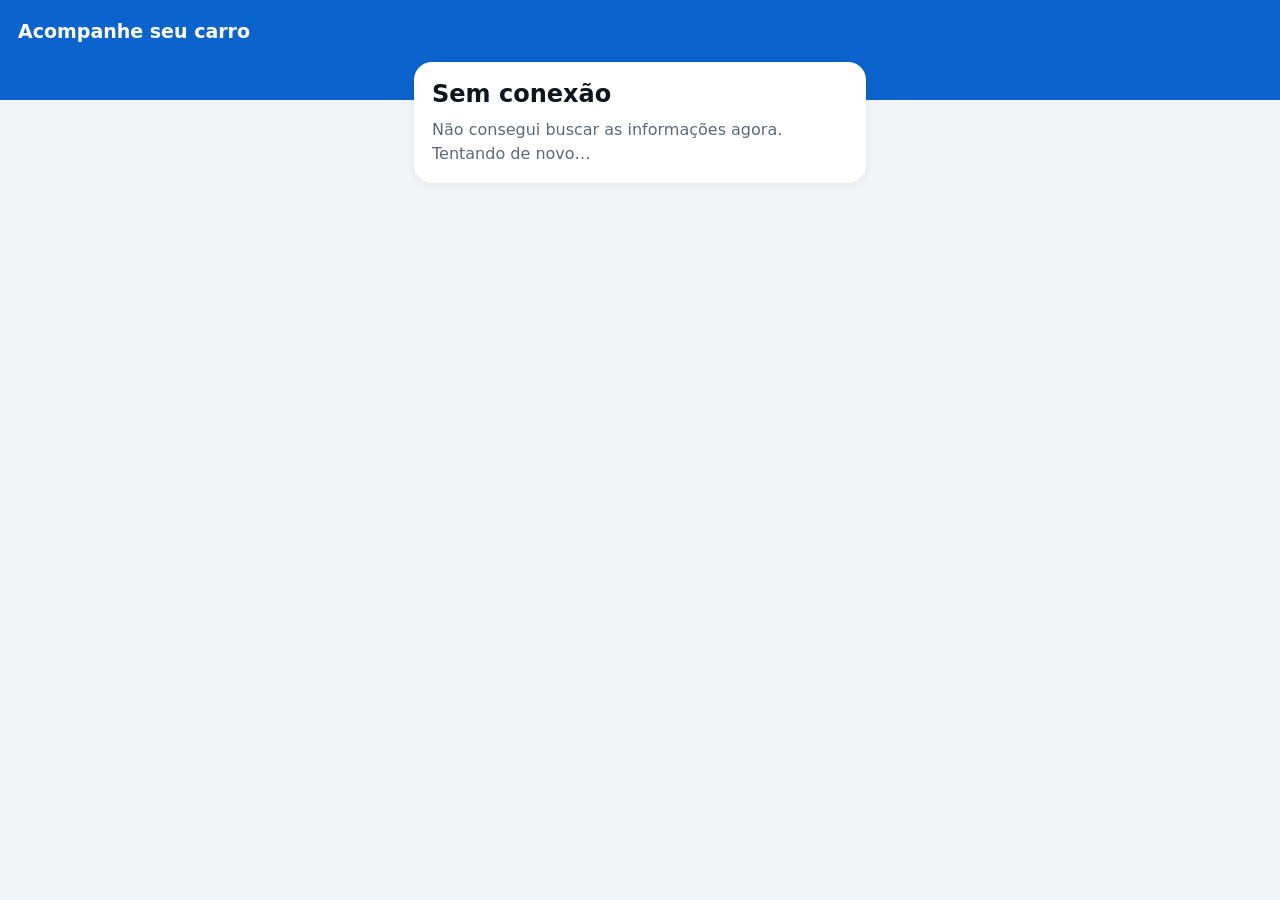
==== c/index.html @ 708fd58f "Lava Rápido: primeira versão (escopo padrão para todos os lavas) Aplicativo de chegada, lavagem e en" ====
<!doctype html>
<html lang="pt-BR">
<head>
  <meta charset="utf-8">
  <meta name="viewport" content="width=device-width, initial-scale=1, viewport-fit=cover">
  <title>Acompanhe seu carro</title>
  <meta name="robots" content="noindex">
  <meta name="theme-color" content="#0b63ce">
  <link rel="icon" type="image/png" sizes="32x32" href="../assets/icons/favicon-32.png">
  <style>
    /* Página que o CLIENTE do lava-rápido abre pelo link do WhatsApp (sem login). */
    :root { --marca: #0b63ce; --marca-txt: #fff; --tinta: #10151c; --mudo: #5f6975; --linha: #dde2e8; --ok: #0a7d43; }
    * { box-sizing: border-box; }
    body { margin: 0; background: #f2f4f7; color: var(--tinta); font: 16px/1.45 system-ui, -apple-system, "Segoe UI", Roboto, sans-serif; }
    h1, h2, p { margin: 0; }
    .topo { background: var(--marca); color: var(--marca-txt); padding: calc(18px + env(safe-area-inset-top, 0px)) 18px 54px; display: flex; align-items: center; gap: 12px; }
    .topo img { width: 48px; height: 48px; border-radius: 12px; object-fit: contain; background: #fff; }
    .topo h1 { font-size: 19px; }
    main { max-width: 480px; margin: -38px auto 0; padding: 0 14px 30px; display: grid; gap: 12px; }
    .cartao { background: #fff; border-radius: 18px; padding: 18px; box-shadow: 0 2px 10px rgba(16, 21, 28, .07); display: grid; gap: 10px; }
    .situacao { font-size: 24px; font-weight: 800; line-height: 1.2; }
    .mudo { color: var(--mudo); } .pequeno { font-size: 13px; } .centro { text-align: center; }
    .placa { display: inline-block; border: 2px solid #1b2a4a; border-radius: 6px; padding: 3px 9px 0; font-weight: 800; letter-spacing: 1.2px; box-shadow: inset 0 4px 0 #1b4fa3; }
    .etapas { display: grid; grid-template-columns: repeat(4, 1fr); margin-top: 6px; }
    .etapa { display: grid; justify-items: center; gap: 6px; font-size: 12px; color: var(--mudo); font-weight: 600; position: relative; text-align: center; }
    .etapa i { width: 30px; height: 30px; border-radius: 50%; background: #fff; border: 3px solid var(--linha); display: grid; place-items: center; z-index: 1; font-style: normal; font-weight: 800; color: #fff; }
    .etapa::before { content: ""; position: absolute; top: 13px; left: -50%; width: 100%; height: 4px; background: var(--linha); }
    .etapa:first-child::before { display: none; }
    .etapa.feita i { background: var(--ok); border-color: var(--ok); } .etapa.feita::before { background: var(--ok); }
    .etapa.feita { color: var(--tinta); }
    .etapa.atual i { box-shadow: 0 0 0 5px rgba(10, 125, 67, .18); }
    .par { display: flex; justify-content: space-between; gap: 12px; padding: 7px 0; border-bottom: 1px solid #eef1f4; font-size: 15px; }
    .par:last-child { border-bottom: 0; } .par > span:first-child { color: var(--mudo); } .par b { text-align: right; }
    .selos { display: flex; flex-wrap: wrap; gap: 6px; }
    .selos i { width: 28px; height: 28px; border-radius: 50%; border: 2px dashed #c3cad3; }
    .selos i.cheio { background: var(--marca); border: 0; }
    .btn { display: flex; align-items: center; justify-content: center; min-height: 54px; border-radius: 14px; font-weight: 700; font-size: 17px; text-decoration: none; color: var(--tinta); background: #fff; border: 1.5px solid var(--linha); padding: 8px 16px; text-align: center; }
    .btn.zap { background: #128c4a; color: #fff; border-color: transparent; }
    .btn.marca { background: var(--marca); color: var(--marca-txt); border-color: transparent; }
    .premio { background: #fff7dd; border: 2px solid #e6b422; border-radius: 14px; padding: 12px; font-weight: 600; color: #4d3a00; }
  </style>
</head>
<body>
  <header class="topo" id="topo"><h1>Acompanhe seu carro</h1></header>
  <main id="corpo"><div class="cartao"><p class="mudo centro">Carregando…</p></div></main>

  <script src="../js/config.js?v=1"></script>
  <script>
  (function () {
    var p = new URLSearchParams(location.search), token = p.get('t') || '', demo = p.get('demo') === '1';
    var CFG = window.LAVA_CFG || {};
    var esc = function (s) { return String(s == null ? '' : s).replace(/[&<>"']/g, function (c) { return { '&': '&amp;', '<': '&lt;', '>': '&gt;', '"': '&quot;', "'": '&#39;' }[c]; }); };
    var p2 = function (n) { return String(n).padStart(2, '0'); };
    var hora = function (d) { d = new Date(d); return p2(d.getHours()) + ':' + p2(d.getMinutes()); };
    var mesmoDia = function (a, b) { a = new Date(a); b = new Date(b); return a.toDateString() === b.toDateString(); };
    var quando = function (d) { return (mesmoDia(d, Date.now()) ? 'hoje às ' : p2(new Date(d).getDate()) + '/' + p2(new Date(d).getMonth() + 1) + ' às ') + hora(d); };
    var brl = function (n) { return 'R$ ' + (Number(n) || 0).toLocaleString('pt-BR', { minimumFractionDigits: 2, maximumFractionDigits: 2 }); };
    var placaFmt = function (s) { return /^SEM-/.test(s) ? '' : /^[A-Z]{3}\d{4}$/.test(s) ? s.slice(0, 3) + '-' + s.slice(3) : s; };
    var textoSobre = function (hex) { var m = /^#?([0-9a-f]{6})$/i.exec(hex || ''); if (!m) return '#fff'; var n = parseInt(m[1], 16), f = function (v) { v /= 255; return v <= 0.03928 ? v / 12.92 : Math.pow((v + 0.055) / 1.055, 2.4); }; return 0.2126 * f(n >> 16 & 255) + 0.7152 * f(n >> 8 & 255) + 0.0722 * f(n & 255) > 0.45 ? '#10151c' : '#fff'; };

    // demonstração: lê os dados de exemplo guardados neste aparelho
    function buscarDemo() {
      var c = JSON.parse(localStorage.getItem('lr.demo') || 'null'), s = c && c.s; if (!s) return null;
      var a = s.atendimentos.filter(function (x) { return x.token === token; })[0]; if (!a) return null;
      var cli = s.clientes.filter(function (x) { return x.id === a.cliente_id; })[0] || {};
      return { lava: s.lava.nome, marca: s.lava.marca, fidelidade: (s.lava.config || {}).fidelidade, numero: a.numero, status: a.status, veiculo: a.veiculo, placa: a.placa,
        servicos: a.servicos.map(function (x) { return x.nome; }), total: a.total, previsao: a.previsao, entrada_em: a.entrada_em, pronto_em: a.pronto_em, entregue_em: a.entregue_em,
        nome: String(cli.nome || '').split(' ')[0], saldo: Math.max(0, (cli.visitas || 0) - (cli.pontos_usados || 0)) };
    }
    function buscar() {
      if (demo) return Promise.resolve(buscarDemo());
      return fetch(CFG.url + '/rest/v1/rpc/acompanhar', { method: 'POST', headers: { apikey: CFG.chave, 'Content-Type': 'application/json' }, body: JSON.stringify({ p_token: token }) })
        .then(function (r) { if (!r.ok) throw new Error('falha'); return r.json(); });
    }

    var ETAPAS = [['aguardando', 'Recebido'], ['lavando', 'Lavando'], ['pronto', 'Pronto'], ['entregue', 'Entregue']];
    function pintar(d) {
      var corpo = document.getElementById('corpo');
      if (!d) { corpo.innerHTML = '<div class="cartao"><p class="situacao">Link não encontrado</p><p class="mudo">Confira o link que você recebeu no WhatsApp ou fale com o lava-rápido.</p></div>'; return true; }
      var m = d.marca || {}, cor = /^#[0-9a-f]{6}$/i.test(m.cor || '') ? m.cor : '#0b63ce';
      document.documentElement.style.setProperty('--marca', cor);
      document.documentElement.style.setProperty('--marca-txt', textoSobre(cor));
      document.querySelector('meta[name="theme-color"]').content = cor;
      document.title = d.lava + ': seu carro';
      document.getElementById('topo').innerHTML = (m.logo ? '<img src="' + esc(m.logo) + '" alt="">' : '') + '<h1>' + esc(d.lava) + '</h1>';

      var i = ETAPAS.findIndex(function (e) { return e[0] === d.status; });
      var frase = { aguardando: 'Seu carro está na fila', lavando: 'Estamos lavando seu carro', pronto: 'Seu carro está pronto!', entregue: 'Carro entregue. Obrigado!', cancelado: 'Atendimento cancelado' }[d.status];
      var detalhe = d.status === 'pronto' ? 'Pode vir buscar quando quiser.' : d.status === 'entregue' ? 'Volte sempre!' : d.status === 'cancelado' ? 'Fale com o lava-rápido se tiver dúvida.' : d.previsao ? 'Previsão: ' + quando(d.previsao) + '. Avisamos no WhatsApp quando ficar pronto.' : 'Avisamos no WhatsApp quando ficar pronto.';
      var etapas = d.status === 'cancelado' ? '' : '<div class="etapas">' + ETAPAS.map(function (e, n) { return '<div class="etapa' + (n <= i ? ' feita' : '') + (n === i ? ' atual' : '') + '"><i>' + (n <= i ? '✓' : '') + '</i>' + e[1] + '</div>'; }).join('') + '</div>';

      var f = d.fidelidade || { ativo: true, niveis: [{ pontos: 10, desconto: 10 }, { pontos: 20, desconto: 30 }] };
      var niveis = (f.niveis || []).filter(function (n) { return n.pontos > 0; }).sort(function (a, b) { return a.pontos - b.pontos; });
      var fid = '';
      if (f.ativo !== false && niveis.length && d.status !== 'cancelado') {
        var prox = niveis.filter(function (n) { return n.pontos > d.saldo; })[0], ganho = niveis.filter(function (n) { return n.pontos <= d.saldo; }).pop();
        var meta = prox ? prox.pontos : niveis[niveis.length - 1].pontos, selos = '';
        for (var k = 0; k < Math.min(meta, 20); k++) selos += '<i class="' + (k < d.saldo ? 'cheio' : '') + '"></i>';
        fid = '<div class="cartao"><h2 style="font-size:17px">Seu cartão fidelidade</h2><div class="selos">' + selos + '</div>'
          + (ganho ? '<p class="premio">Você tem ' + ganho.desconto + '% de desconto para usar na próxima lavagem!</p>' : '')
          + (prox ? '<p class="mudo">' + d.saldo + ' de ' + prox.pontos + ' lavagens. ' + (prox.pontos - d.saldo === 1 ? 'Falta 1' : 'Faltam ' + (prox.pontos - d.saldo)) + ' para ganhar ' + prox.desconto + '% de desconto.</p>' : '') + '</div>';
      }
      var tel = String(m.telefone || '').replace(/\D/g, '');
      corpo.innerHTML = '<div class="cartao">'
        + (d.nome ? '<p class="mudo">Olá, ' + esc(d.nome) + '!</p>' : '')
        + '<p class="situacao">' + frase + '</p><p class="mudo">' + detalhe + '</p>' + etapas + '</div>'
        + '<div class="cartao">'
        + '<div class="par"><span>Veículo</span><b>' + esc(d.veiculo || '') + (placaFmt(d.placa) ? ' <span class="placa">' + esc(placaFmt(d.placa)) + '</span>' : '') + '</b></div>'
        + '<div class="par"><span>Serviço</span><b>' + esc((d.servicos || []).join(' + ')) + '</b></div>'
        + '<div class="par"><span>Total</span><b>' + brl(d.total) + '</b></div>'
        + '<div class="par"><span>Chegada</span><b>' + quando(d.entrada_em) + '</b></div>'
        + (d.numero ? '<div class="par"><span>Ficha</span><b>' + d.numero + '</b></div>' : '') + '</div>'
        + fid
        + (d.status === 'entregue' && m.google ? '<a class="btn marca" href="' + esc(m.google) + '" target="_blank" rel="noopener">Avaliar no Google ⭐</a>' : '')
        + (tel.length >= 10 ? '<a class="btn zap" href="https://wa.me/55' + tel + '" target="_blank" rel="noopener">Falar com o ' + esc(d.lava) + '</a>' : '')
        + (m.endereco ? '<p class="mudo centro pequeno">' + esc(m.endereco) + '</p>' : '')
        + '<p class="mudo centro pequeno">Esta página se atualiza sozinha.</p>';
      return d.status === 'entregue' || d.status === 'cancelado';
    }

    function rodar() {
      buscar().then(function (d) { if (!pintar(d)) setTimeout(rodar, 30000); })
        .catch(function () { document.getElementById('corpo').innerHTML = '<div class="cartao"><p class="situacao">Sem conexão</p><p class="mudo">Não consegui buscar as informações agora. Tentando de novo…</p></div>'; setTimeout(rodar, 15000); });
    }
    rodar();
    document.addEventListener('visibilitychange', function () { if (!document.hidden) buscar().then(pintar).catch(function () {}); });
  })();
  </script>
</body>
</html>
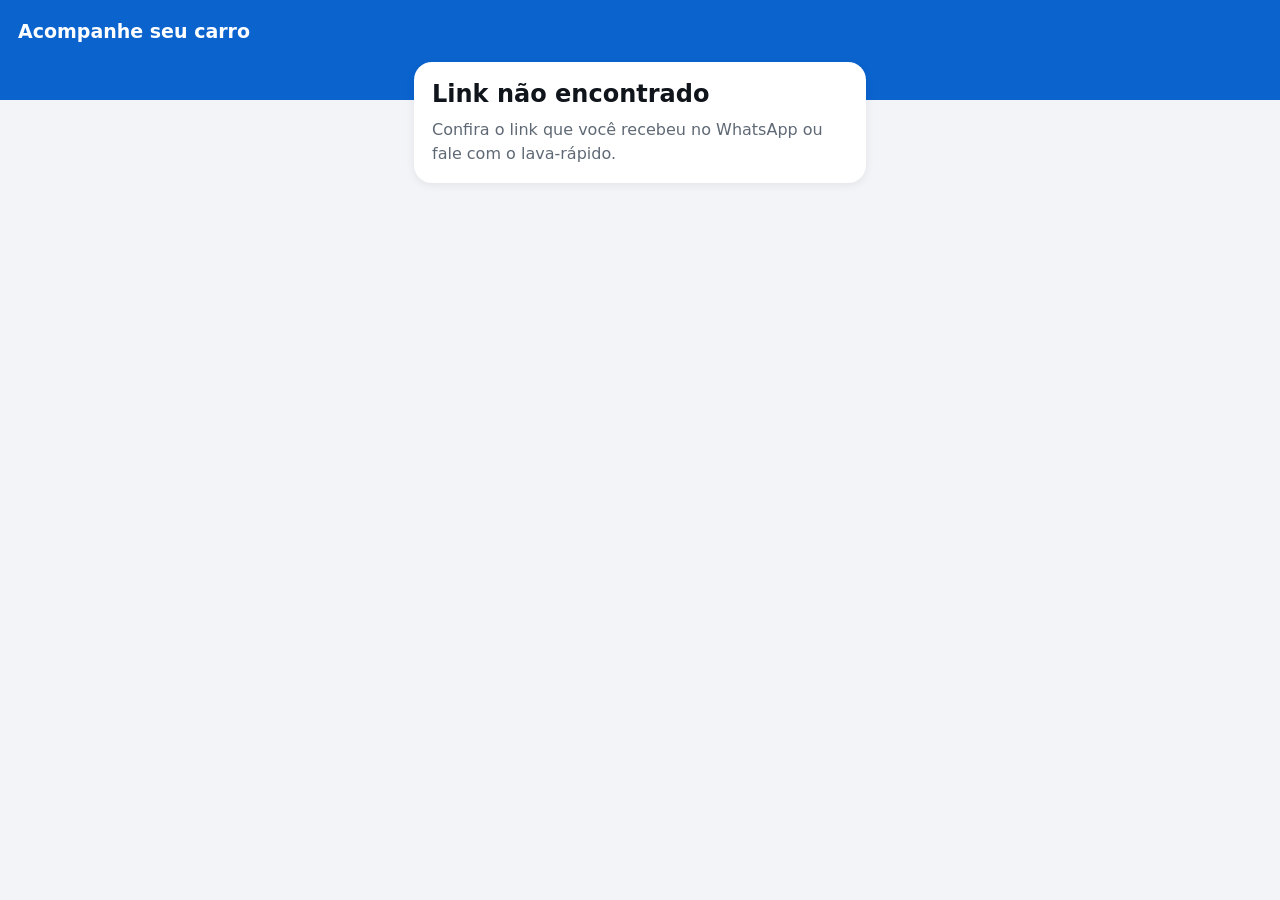
==== commit b34d185f: "Versão 6: banco e site no Firebase (grátis, não pausa) - js/nuvem.js reescrito para Firebase (login " ====
--- a/c/index.html
+++ b/c/index.html
@@ -13,7 +13,7 @@
     * { box-sizing: border-box; }
     body { margin: 0; background: #f2f4f7; color: var(--tinta); font: 16px/1.45 system-ui, -apple-system, "Segoe UI", Roboto, sans-serif; }
     h1, h2, p { margin: 0; }
-    .topo { background: var(--marca); color: var(--marca-txt); padding: calc(18px + env(safe-area-inset-top, 0px)) 18px 54px; display: flex; align-items: center; gap: 12px; }
+    .topo { background: var(--topo, var(--marca)); color: var(--topo-txt, var(--marca-txt)); padding: calc(18px + env(safe-area-inset-top, 0px)) 18px 54px; display: flex; align-items: center; gap: 12px; }
     .topo img { width: 48px; height: 48px; border-radius: 12px; object-fit: contain; background: #fff; }
     .topo h1 { font-size: 19px; }
     main { max-width: 480px; margin: -38px auto 0; padding: 0 14px 30px; display: grid; gap: 12px; }
@@ -44,7 +44,7 @@
   <header class="topo" id="topo"><h1>Acompanhe seu carro</h1></header>
   <main id="corpo"><div class="cartao"><p class="mudo centro">Carregando…</p></div></main>
 
-  <script src="../js/config.js?v=1"></script>
+  <script src="../js/config.js?v=6"></script>
   <script>
   (function () {
     var p = new URLSearchParams(location.search), token = p.get('t') || '', demo = p.get('demo') === '1';
@@ -58,6 +58,20 @@
     var placaFmt = function (s) { return /^SEM-/.test(s) ? '' : /^[A-Z]{3}\d{4}$/.test(s) ? s.slice(0, 3) + '-' + s.slice(3) : s; };
     var textoSobre = function (hex) { var m = /^#?([0-9a-f]{6})$/i.exec(hex || ''); if (!m) return '#fff'; var n = parseInt(m[1], 16), f = function (v) { v /= 255; return v <= 0.03928 ? v / 12.92 : Math.pow((v + 0.055) / 1.055, 2.4); }; return 0.2126 * f(n >> 16 & 255) + 0.7152 * f(n >> 8 & 255) + 0.0722 * f(n & 255) > 0.45 ? '#10151c' : '#fff'; };
 
+    // o Firestore devolve cada campo com o tipo junto ({ stringValue: "…" }): isto desembrulha
+    function valor(v) {
+      if (!v) return null;
+      if ('stringValue' in v) return v.stringValue;
+      if ('integerValue' in v) return Number(v.integerValue);
+      if ('doubleValue' in v) return Number(v.doubleValue);
+      if ('booleanValue' in v) return v.booleanValue;
+      if ('timestampValue' in v) return v.timestampValue;
+      if ('nullValue' in v) return null;
+      if ('arrayValue' in v) return (v.arrayValue.values || []).map(valor);
+      if ('mapValue' in v) { var o = {}, c = v.mapValue.fields || {}; for (var k in c) o[k] = valor(c[k]); return o; }
+      return null;
+    }
+
     // demonstração: lê os dados de exemplo guardados neste aparelho
     function buscarDemo() {
       var c = JSON.parse(localStorage.getItem('lr.demo') || 'null'), s = c && c.s; if (!s) return null;
@@ -69,8 +83,11 @@
     }
     function buscar() {
       if (demo) return Promise.resolve(buscarDemo());
-      return fetch(CFG.url + '/rest/v1/rpc/acompanhar', { method: 'POST', headers: { apikey: CFG.chave, 'Content-Type': 'application/json' }, body: JSON.stringify({ p_token: token }) })
-        .then(function (r) { if (!r.ok) throw new Error('falha'); return r.json(); });
+      // documento público "acompanhar/<código do link>" no Firestore (só leitura, sem login)
+      if (!/^[a-zA-Z0-9-]{12,}$/.test(token)) return Promise.resolve(null);
+      var f = CFG.firebase || {};
+      return fetch('https://firestore.googleapis.com/v1/projects/' + f.projectId + '/databases/(default)/documents/acompanhar/' + token + '?key=' + f.apiKey)
+        .then(function (r) { if (r.status === 404 || r.status === 403) return null; if (!r.ok) throw new Error('falha'); return r.json().then(function (j) { return valor({ mapValue: { fields: j.fields || {} } }); }); });
     }
 
     var ETAPAS = [['aguardando', 'Recebido'], ['lavando', 'Lavando'], ['pronto', 'Pronto'], ['entregue', 'Entregue']];
@@ -80,7 +97,9 @@
       var m = d.marca || {}, cor = /^#[0-9a-f]{6}$/i.test(m.cor || '') ? m.cor : '#0b63ce';
       document.documentElement.style.setProperty('--marca', cor);
       document.documentElement.style.setProperty('--marca-txt', textoSobre(cor));
-      document.querySelector('meta[name="theme-color"]').content = cor;
+      var topo = m.topo === 'escuro' ? '#10151c' : cor;
+      document.documentElement.style.setProperty('--topo', topo); document.documentElement.style.setProperty('--topo-txt', textoSobre(topo));
+      document.querySelector('meta[name="theme-color"]').content = topo;
       document.title = d.lava + ': seu carro';
       document.getElementById('topo').innerHTML = (m.logo ? '<img src="' + esc(m.logo) + '" alt="">' : '') + '<h1>' + esc(d.lava) + '</h1>';
 
@@ -112,7 +131,7 @@
         + (d.numero ? '<div class="par"><span>Ficha</span><b>' + d.numero + '</b></div>' : '') + '</div>'
         + fid
         + (d.status === 'entregue' && m.google ? '<a class="btn marca" href="' + esc(m.google) + '" target="_blank" rel="noopener">Avaliar no Google ⭐</a>' : '')
-        + (tel.length >= 10 ? '<a class="btn zap" href="https://wa.me/55' + tel + '" target="_blank" rel="noopener">Falar com o ' + esc(d.lava) + '</a>' : '')
+        + (tel.length >= 10 ? '<a class="btn zap" href="https://wa.me/55' + tel + '" target="_blank" rel="noopener">Falar no WhatsApp</a>' : '')
         + (m.endereco ? '<p class="mudo centro pequeno">' + esc(m.endereco) + '</p>' : '')
         + '<p class="mudo centro pequeno">Esta página se atualiza sozinha.</p>';
       return d.status === 'entregue' || d.status === 'cancelado';
